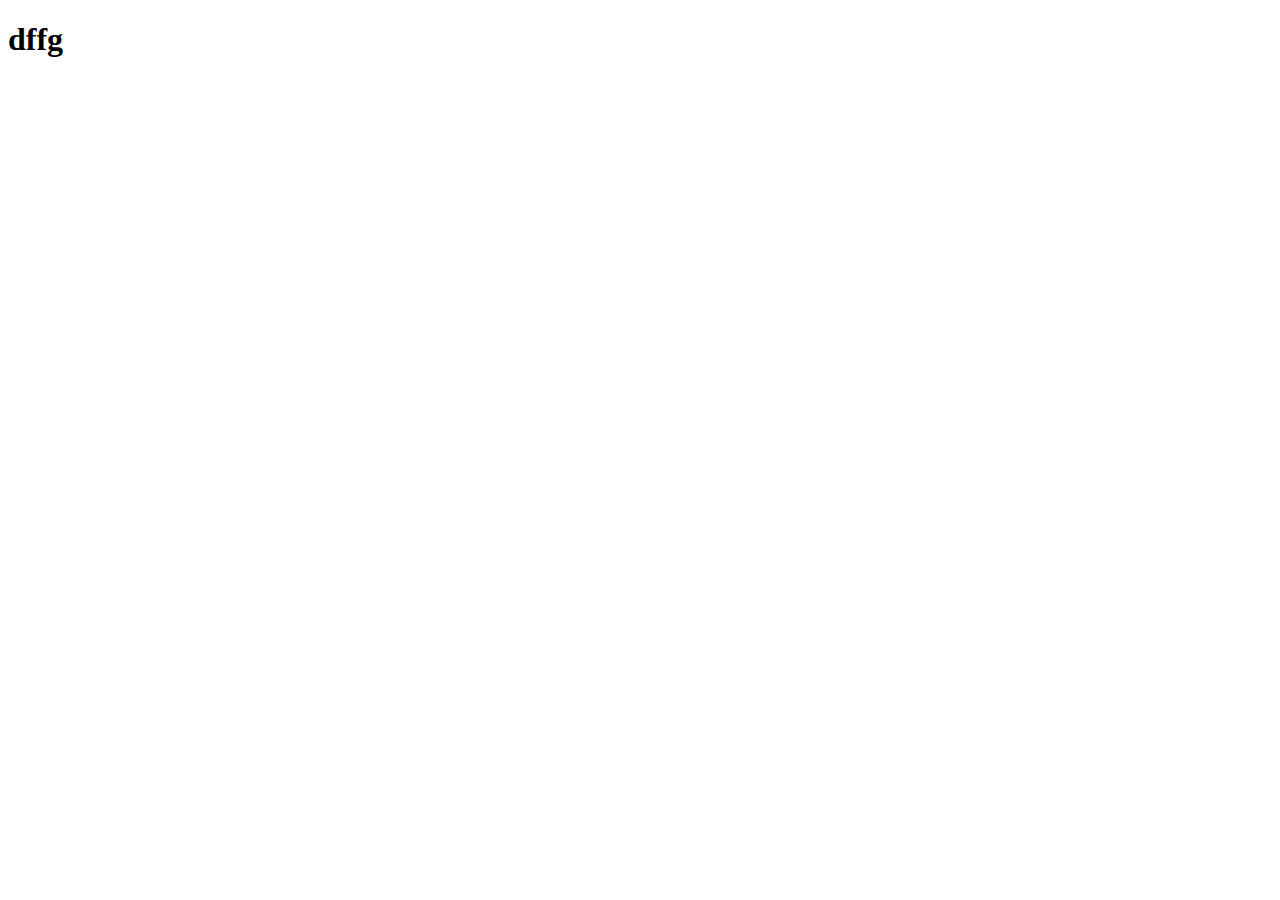
==== deepak/index.html @ e2676294 "bootstrap" ====
<!DOCTYPE html>
<html lang="en">
<head>
    <meta charset="UTF-8">
    <meta name="viewport" content="width=device-width, initial-scale=1.0">
    <title>Document</title>
</head>
<body>
    <h1>dffg
        
    </h1>
</body>
</html>
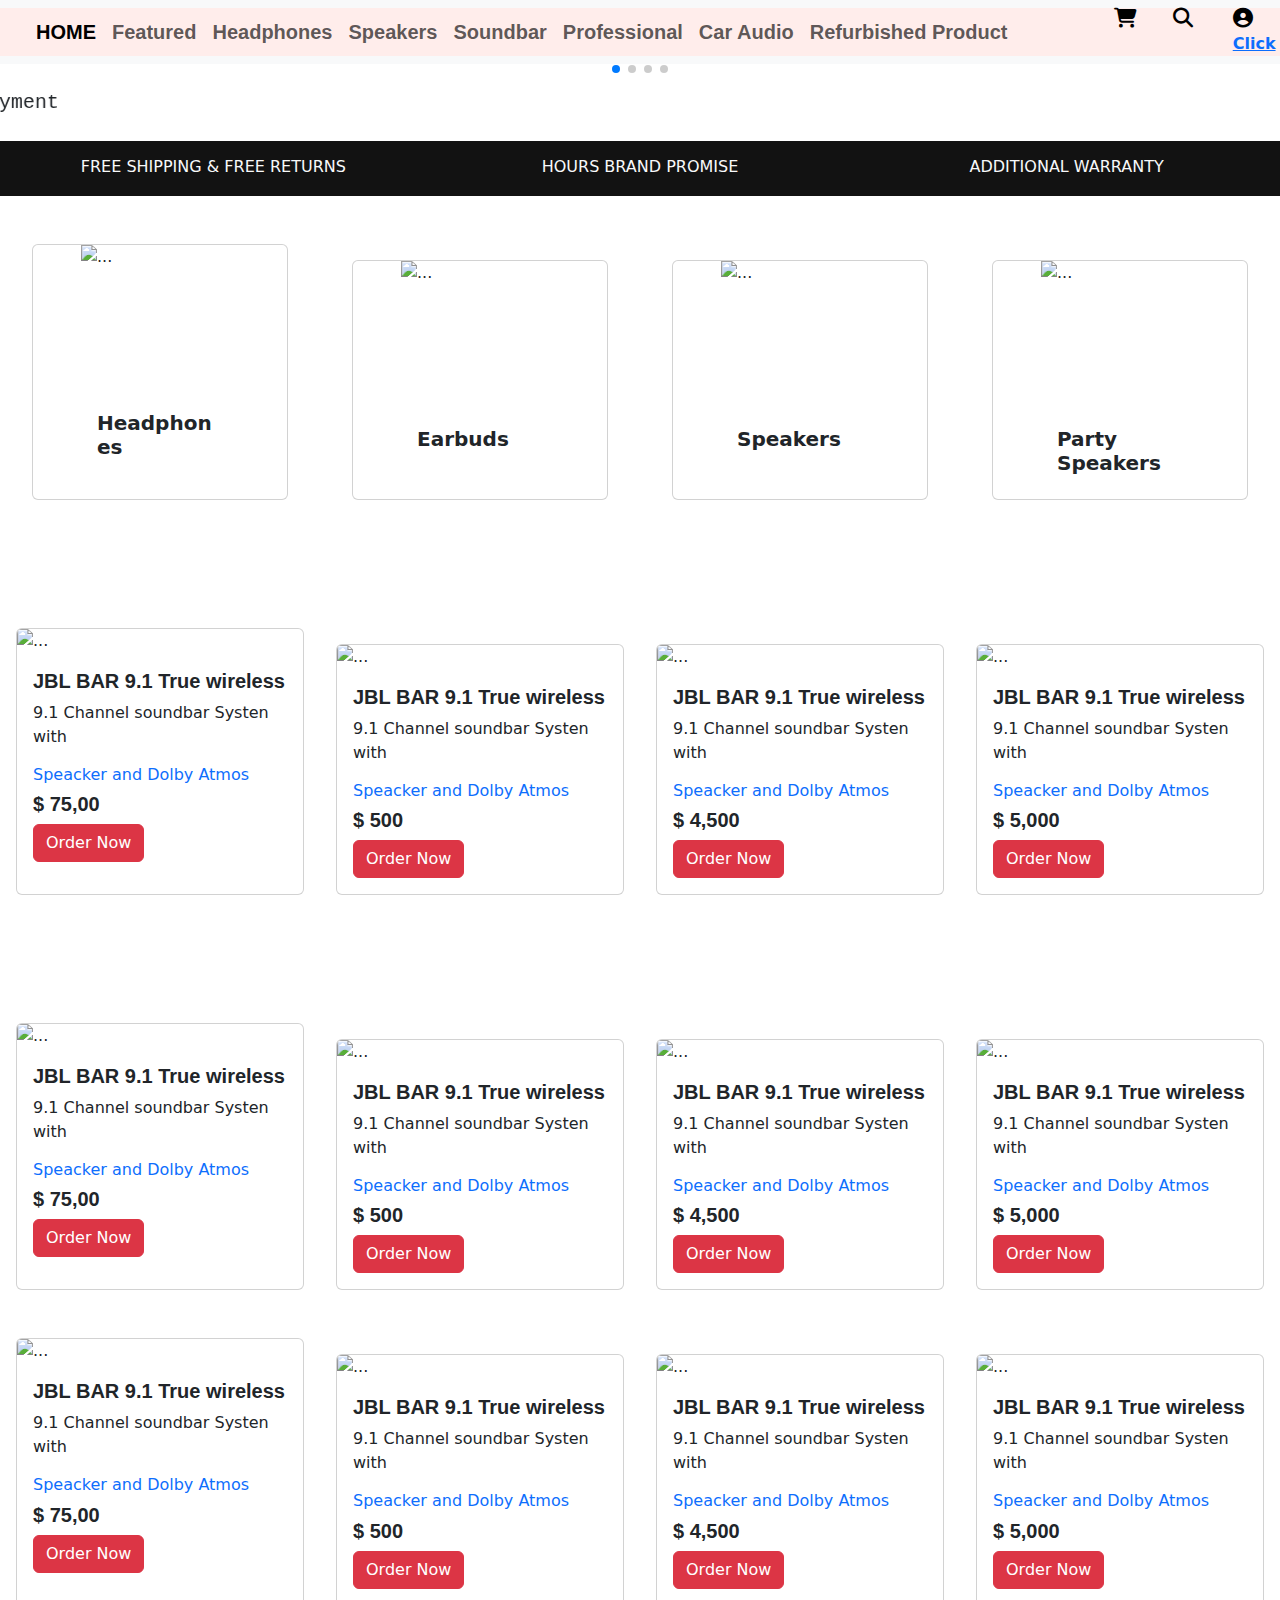
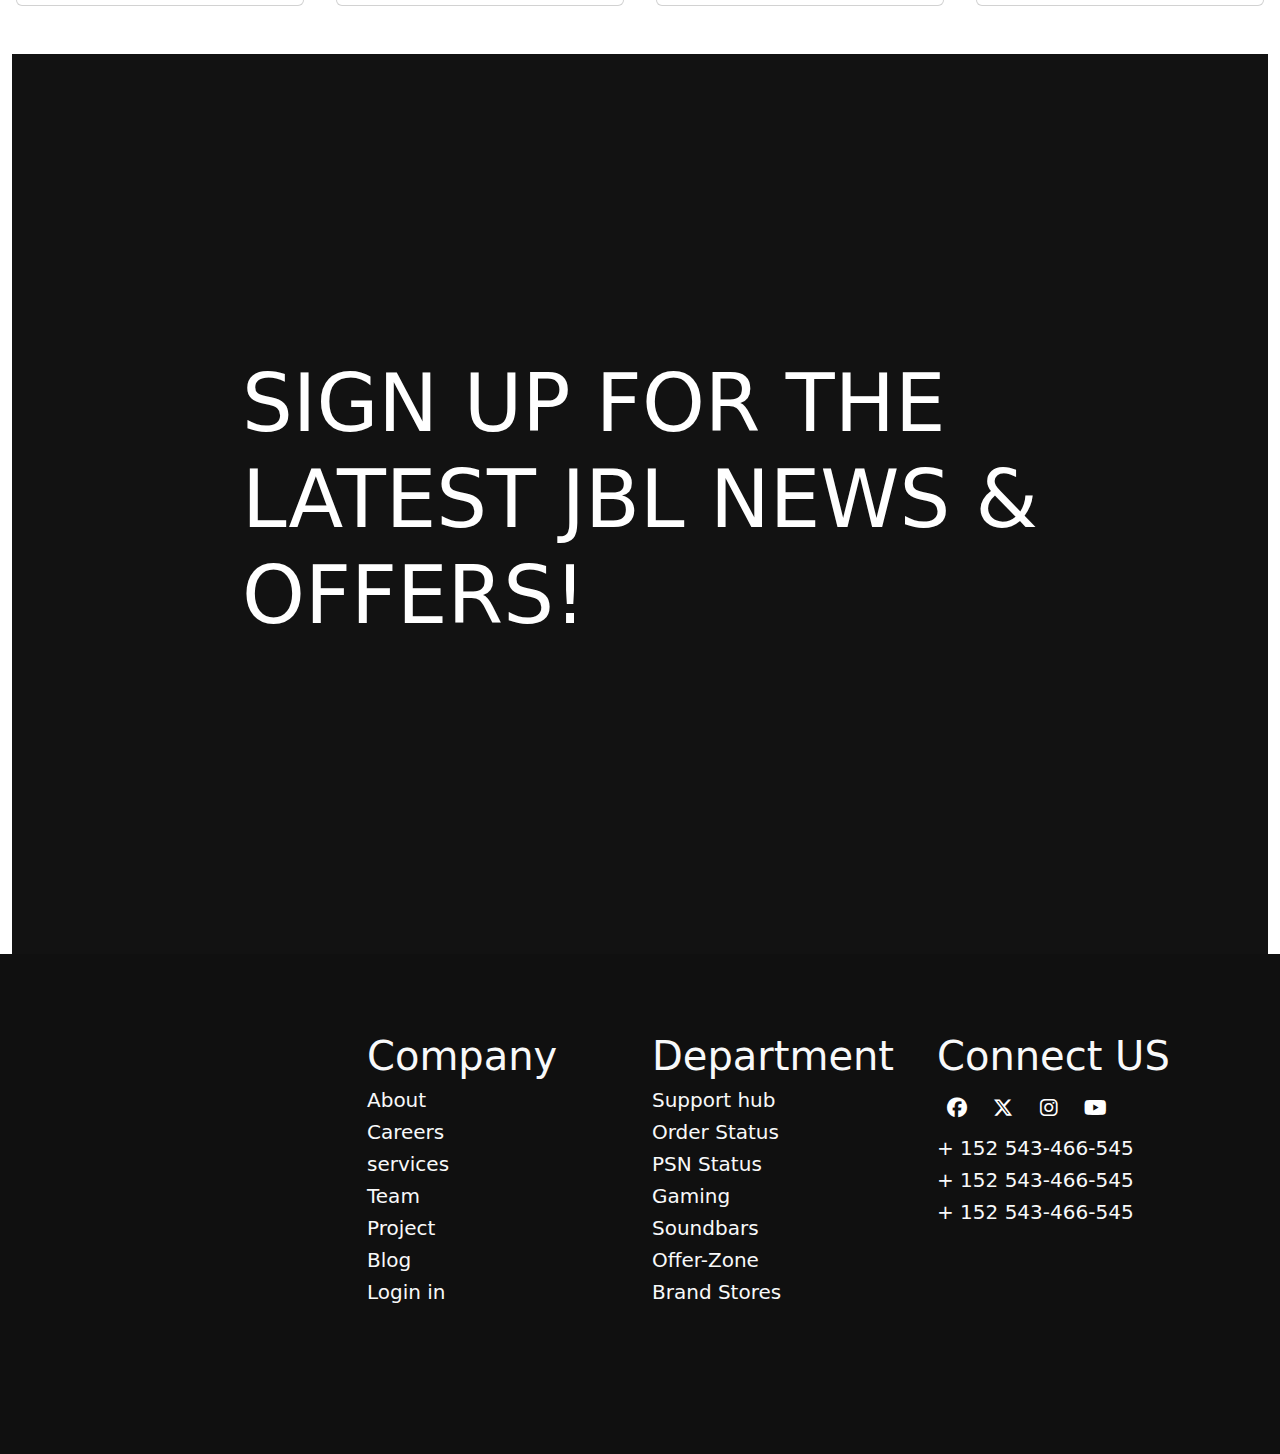
==== commit 1550d4e3: "bootstrap" ====
--- a/deepak/index.html
+++ b/deepak/index.html
@@ -4,10 +4,403 @@
     <meta charset="UTF-8">
     <meta name="viewport" content="width=device-width, initial-scale=1.0">
     <title>Document</title>
+    <link rel="stylesheet" href="./style.css">
+    <link href="https://cdn.jsdelivr.net/npm/bootstrap@5.3.3/dist/css/bootstrap.min.css" rel="stylesheet" integrity="sha384-QWTKZyjpPEjISv5WaRU9OFeRpok6YctnYmDr5pNlyT2bRjXh0JMhjY6hW+ALEwIH" crossorigin="anonymous">
+    <script src="https://cdn.jsdelivr.net/npm/bootstrap@5.3.3/dist/js/bootstrap.bundle.min.js" integrity="sha384-YvpcrYf0tY3lHB60NNkmXc5s9fDVZLESaAA55NDzOxhy9GkcIdslK1eN7N6jIeHz" crossorigin="anonymous"></script>
+    <link rel="stylesheet" href="https://cdnjs.cloudflare.com/ajax/libs/font-awesome/6.5.2/css/all.min.css">
+    <link rel="stylesheet" href="https://cdn.jsdelivr.net/npm/swiper@11/swiper-bundle.min.css" />
+    <link rel="stylesheet" href="https://cdn.jsdelivr.net/npm/swiper@11/swiper-bundle.min.css" />
 </head>
 <body>
-    <h1>dffg
+    
+      <!-- SECTION-----1 -->
+    <nav class="navbar navbar-expand-lg bg-body-tertiary">
+        <div class="container-fluid" id="navv">
+          <a class="navbar-brand" href="#"><img src="https://upload.wikimedia.org/wikipedia/commons/thumb/b/bc/JBL_logo.svg/2500px-JBL_logo.svg.png" alt="" height="60px"></a>
+          <button class="navbar-toggler" type="button" data-bs-toggle="collapse" data-bs-target="#navbarSupportedContent" aria-controls="navbarSupportedContent" aria-expanded="false" aria-label="Toggle navigation">
+            <span class="navbar-toggler-icon"></span>
+          </button>
+          <div class="collapse navbar-collapse" id="navbarSupportedContent">
+            <ul class="navbar-nav me-auto mb-2 mb-lg-0">
+              <li class="nav-item">
+                <a class="nav-link active" aria-current="page" href="#" id="word">HOME</a>
+              </li>
+              <li class="nav-item">
+                <a class="nav-link" href="#" id="word">Featured</a>
+              </li>
+              <li class="nav-item">
+                <a class="nav-link" href="#" id="word">Headphones</a>
+              </li>
+              <li class="nav-item">
+                <a class="nav-link" href="#" id="word">Speakers</a>
+              </li>
+              <li class="nav-item">
+                <a class="nav-link" href="#" id="word">Soundbar</a>
+              </li>
+              <li class="nav-item">
+                <a class="nav-link" href="#" id="word">Professional</a>
+              </li>
+              <li class="nav-item">
+                <a class="nav-link" href="#" id="word">Car Audio</a>
+              </li>
+              <li class="nav-item">
+                <a class="nav-link" href="#" id="word">Refurbished Product</a>
+              </li>
+            </ul>
+            <div class="search-form d-flex" role="search">
+              <div class="row">
+                    <div class="col-4"><i class="fa-solid fa-cart-shopping"></i></i></div>
+                    <div class="col-4"><i class="fa-solid fa-magnifying-glass"></i></div>
+                    <div class="col-4"><i class="fa-solid fa-circle-user"></i><a href="sign.html">Click</a></div>
+              </div>
+            </div>
+          </div>
+        </div>
+      </nav>
+
+      <!-- SECTION-----2 -->
+      <div class="swiper mySwiper" id="swip">
+        <div class="swiper-wrapper">
+            <div class="swiper-slide "><img class="img-fluid"
+                src="https://in.jbl.com/on/demandware.static/-/Library-Sites-SharedLibrary-JB/default/dw9c3758fd/india/LIVEPRO2-DESKTOP-APRIL-2024.jpg"
+                alt=""></div>
+          <div class="swiper-slide "><img class="img-fluid"
+              src="https://in.jbl.com/on/demandware.static/-/Library-Sites-SharedLibrary-JB/default/dw43851356/wireless/JBL_AXIS_DESKTOP.jpg"
+              alt=""></div>
+          <div class="swiper-slide "><img class="img-fluid"
+              src="https://in.jbl.com/on/demandware.static/-/Library-Sites-SharedLibrary-JB/default/dwa198bdb8/india/CLUB120-DESKTOP.jpg"
+              alt=""></div>
+          <div class="swiper-slide "><img class="img-fluid"
+              src="https://in.jbl.com/on/demandware.static/-/Library-Sites-SharedLibrary-JB/default/dwf10709f9/india/JBL-XTREME4-Des.jpg"
+              alt=""></div>
+          </div>
+        <div class="swiper-pagination"></div>
+        <!-- <div class="swiper-pagination"></div> -->
+      </div>
+    
+      <!-- Swiper JS -->
+      <script src="https://cdn.jsdelivr.net/npm/swiper@11/swiper-bundle.min.js"></script>
+    
+      <script>
+        var swiper = new Swiper(".mySwiper", {
+          spaceBetween: 30,
+          centeredSlides: true,
+          autoplay: {
+            delay: 2500,
+            disableOnInteraction: false,
+          },
+          pagination: {
+            el: ".swiper-pagination",
+            clickable: true,
+          },
+          navigation: {
+            nextEl: ".swiper-button-next",
+            prevEl: ".swiper-button-prev",
+          },
+        });
+      </script>
+    
+      <div id="slide">
+        <marquee behavior="scroll" direction="right">
+          <pre
+            id="pre">Get 10% cashback on payment via Mobikwik wallet over Rs. 2999. T&C Apply. Get 10% cashback on payment</pre>
+        </marquee>
+      </div>
+     <!-- SECTION-----Mini -->
+     <div class="container-fluid  justify-content-center" id="mini-cont">
+        <div class="row">
+            <div id="dark" class=" col-4  d-flex justify-content-center text-light">
+                <img src="https://in.jbl.com/on/demandware.static/-/Library-Sites-SharedLibrary-JB/default/dw02aa8828/india/ICON1.jpg " alt="" height="55px">
+                <h6 class="pt-3">FREE SHIPPING & FREE RETURNS</h1>
+            </div>
+            <div id="dark" class="col-4   d-flex justify-content-center text-light">
+                
+                <img src="https://in.jbl.com/on/demandware.static/-/Library-Sites-SharedLibrary-JB/default/dw21d1aa62/india/ICON2.jpg" alt="" height="55px">
+                <h6  class="pt-3">HOURS BRAND PROMISE</h1>
+            </div>
+            <div id="dark" class="col-4  d-flex justify-content-center  text-light">
+                <img src="https://in.jbl.com/on/demandware.static/-/Library-Sites-SharedLibrary-JB/default/dwe249c77d/india/ICON3.jpg" alt="" height="55px">
+                <h6  class="pt-3">ADDITIONAL WARRANTY</h1>
+            </div>
+        </div>
+     </div>
+      <!-- SECTION-----3 -->
+      <div class="container-fluid pt-5">
+            <div class="row">
+                <div class="col-12  col-sm-12 col-md-6 col-xl-3  d-flex justify-content-center">
+                    <div class="card" style="width: 16rem;">
+                        <img class="mx-5 img-fluid" src="https://in.jbl.com/dw/image/v2/BFND_PRD/on/demandware.static/-/Library-Sites-SharedLibrary-JB/default/dw640ab50f/india/Headphones.jpeg"  alt="..." height="150px" width="150px">
+                        <div class="card-body">
+                          <h5 class="card-title mx-5" ><b>Headphones</b></h5>
+                        </div>
+                      </div>
+                </div>
+                <div class="col-12 col-sm-12 col-md-6 col-xl-3 d-flex justify-content-center pt-3">
+                    <div class="card" style="width: 16rem;">
+                        <img class="mx-5 img-fluid" src="https://in.jbl.com/dw/image/v2/BFND_PRD/on/demandware.static/-/Library-Sites-SharedLibrary-JB/default/dw61336bfc/Test/1.JBL_LIVE_PRO_2_Product%20Image_Hero_Black.png"  alt="..." height="150px" width="150px">
+                        <div class="card-body">
+                          <h5 class="card-title mx-5" ><b>Earbuds</b></h5>
+                        </div>
+                      </div>
+    
+                </div>
+                <div class="col-12 col-sm-12 col-md-6 col-xl-3 d-flex justify-content-center pt-3">
+                    <div class="card" style="width: 16rem;">
+                        <img class="mx-5 img-fluid" src="https://in.jbl.com/dw/image/v2/BFND_PRD/on/demandware.static/-/Library-Sites-SharedLibrary-JB/default/dw60cf165a/india/Speakers.jpeg"  alt="..." height="150px" width="150px">
+                        <div class="card-body">
+                          <h5 class="card-title mx-5" ><b>Speakers</b></h5>
+                        </div>
+                      </div>
+                    
+                </div>
+                <div class="col-12 col-sm-12 col-md-6 col-xl-3 d-flex justify-content-center pt-3 ">
+                    <div class="card" style="width: 16rem;">
+                        <img class="mx-5 img-fluid" src="https://in.jbl.com/dw/image/v2/BFND_PRD/on/demandware.static/-/Library-Sites-SharedLibrary-JB/default/dw52d165f3/india/PB.jpeg"  alt="..." height="150px" width="150px">
+                        <div class="card-body">
+                          <h5 class="card-title mx-5" ><b>Party Speakers</b></h5>
+                        </div>
+                      </div>
+               
+                </div>
+            </div>
+      </div>
+       <!-- SECTION-----4-->
+       <div class="container-fluid pt-5">
+            <div class="row">
+                <div class="col-12 col-md-6  mt-2">
+                    <img class="img-fluid" src="https://in.jbl.com/on/demandware.static/-/Library-Sites-SharedLibrary-JB/default/dwdf32e249/india/homepage/JBL-TUNE-BEAM-DESKTOP.gif" alt="" height="520px" style="border-radius: 20px;">
+                </div>
+                
+                <div class="col-12 col-md-6 mt-2">
+                  <img  class="img-fluid" src="https://in.jbl.com/on/demandware.static/-/Library-Sites-SharedLibrary-JB/default/dw59ca85de/india/homepage/HP-TourOneM2-Feb-24Des.gif" alt="" height="520px" style="border-radius: 20px;">
+                </div>
+            </div>
+       </div>
+       <!-- SECTION-----5 -->
+       <div class="container-fluid pt-5">
+        <div class="row">
+            <div class="col-12  col-sm-12 col-md-6 col-xl-3  d-flex justify-content-center">
+              <div class="card" style="width: 18rem;">
+                <img src="https://in.jbl.com/dw/image/v2/BFND_PRD/on/demandware.static/-/Sites-masterCatalog_Harman/default/dw5ada4699/JBL_BAR_9-1_GROUP_HERO_004_X4.png?sw=300&sh=300" class="card-img-top" alt="...">
+                <div class="card-body">
+                  <h5 class="card-title" id="word">JBL BAR 9.1 True wireless</h5>
+                  <p class="card-text">9.1 Channel soundbar Systen with<h6 class="text-primary">Speacker and Dolby Atmos</h6>
+                  <h5 id="word">$ 75,00</h5>
+                  <a href="#" class="btn btn-danger">Order Now</a>
+                </div>
+              </div>
+            </div>
+
+            <div class="col-12 col-sm-12 col-md-6 col-xl-3 d-flex justify-content-center pt-3">
+                <div class="card" style="width: 18rem;">
+                <img src="https://in.jbl.com/dw/image/v2/BFND_PRD/on/demandware.static/-/Sites-masterCatalog_Harman/default/dw9fb58ef0/1_JBL_FLIP6_HERO_BLACK_29391_x2.png?sw=300&sh=300" class="card-img-top" alt="...">
+                <div class="card-body">
+                  <h5 class="card-title" id="word">JBL BAR 9.1 True wireless</h5>
+                  <p class="card-text">9.1 Channel soundbar Systen with<h6 class="text-primary">Speacker and Dolby Atmos</h6>
+                  <h5 id="word">$ 500</h5>
+                  <a href="#" class="btn btn-danger">Order Now</a>
+                </div>
+              </div>
+
+            </div>
+            <div class="col-12 col-sm-12 col-md-6 col-xl-3 d-flex justify-content-center pt-3">
+              <div class="card" style="width: 18rem;">
+                <img src="https://in.jbl.com/dw/image/v2/BFND_PRD/on/demandware.static/-/Sites-masterCatalog_Harman/default/dwfcb23ab5/1.JBL_Tune_770NC_Product%20Image_Hero_Black.png?sw=300&sh=300" class="card-img-top" alt="...">
+                <div class="card-body">
+                  <h5 class="card-title" id="word">JBL BAR 9.1 True wireless</h5>
+                  <p class="card-text">9.1 Channel soundbar Systen with<h6 class="text-primary">Speacker and Dolby Atmos</h6>
+                  <h5 id="word">$ 4,500</h5>
+                  <a href="#" class="btn btn-danger">Order Now</a>
+                </div>
+              </div>
+                
+            </div>
+            <div class="col-12 col-sm-12 col-md-6 col-xl-3 d-flex justify-content-center pt-3 ">
+              <div class="card" style="width: 18rem;">
+                <img src="https://in.jbl.com/dw/image/v2/BFND_PRD/on/demandware.static/-/Sites-masterCatalog_Harman/default/dwa43c2101/JBL_PARTYBOX_ENCORE_ESSENTIAL_HERO_1605x1605px.png?sw=300&sh=300" class="card-img-top" alt="...">
+                <div class="card-body">
+                  <h5 class="card-title" id="word">JBL BAR 9.1 True wireless</h5>
+                  <p class="card-text">9.1 Channel soundbar Systen with<h6 class="text-primary">Speacker and Dolby Atmos</h6>
+                  <h5 id="word">$ 5,000</h5>
+                  <a href="#" class="btn btn-danger">Order Now</a>
+                </div>
+              </div>
+           
+            </div>
+        </div>
+  </div>
+    <!-- SECTION-----6-->
+    <div class="container-fluid pt-5">
+      <div class="row">
+          <div class="col-12 col-md-6 mt-2">
+              <img class="img-fluid" src="https://in.jbl.com/on/demandware.static/-/Library-Sites-SharedLibrary-JB/default/dwf7ea1a8e/india/homepage/GIF-PB-Ultimate-Des.gif" alt="" height="520px" style="border-radius: 20px;">
+          </div>
+          
+          <div class="col-12  col-md-6 mt-2">
+            <img  class="img-fluid" src="https://in.jbl.com/on/demandware.static/-/Library-Sites-SharedLibrary-JB/default/dwb55170b6/india/homepage/BAR1300-DES.gif" alt="" height="520px" style="border-radius: 20px;">
+          </div>
+      </div>
+ </div>
+  <!-- SECTION-----7-->
+  <div class="container-fluid pt-5">
+    <div class="row">
+        <div class="col-12  col-sm-12 col-md-6 col-xl-3  d-flex justify-content-center">
+          <div class="card" style="width: 18rem;">
+            <img src="https://in.jbl.com/dw/image/v2/BFND_PRD/on/demandware.static/-/Sites-masterCatalog_Harman/default/dw5ada4699/JBL_BAR_9-1_GROUP_HERO_004_X4.png?sw=300&sh=300" class="card-img-top" alt="...">
+            <div class="card-body">
+              <h5 class="card-title" id="word">JBL BAR 9.1 True wireless</h5>
+              <p class="card-text">9.1 Channel soundbar Systen with<h6 class="text-primary">Speacker and Dolby Atmos</h6>
+              <h5 id="word">$ 75,00</h5>
+              <a href="#" class="btn btn-danger">Order Now</a>
+            </div>
+          </div>
+        </div>
+
+        <div class="col-12 col-sm-12 col-md-6 col-xl-3 d-flex justify-content-center pt-3">
+            <div class="card" style="width: 18rem;">
+            <img src="https://in.jbl.com/dw/image/v2/BFND_PRD/on/demandware.static/-/Sites-masterCatalog_Harman/default/dw9fb58ef0/1_JBL_FLIP6_HERO_BLACK_29391_x2.png?sw=300&sh=300" class="card-img-top" alt="...">
+            <div class="card-body">
+              <h5 class="card-title" id="word">JBL BAR 9.1 True wireless</h5>
+              <p class="card-text">9.1 Channel soundbar Systen with<h6 class="text-primary">Speacker and Dolby Atmos</h6>
+              <h5 id="word">$ 500</h5>
+              <a href="#" class="btn btn-danger">Order Now</a>
+            </div>
+          </div>
+
+        </div>
+        <div class="col-12 col-sm-12 col-md-6 col-xl-3 d-flex justify-content-center pt-3">
+          <div class="card" style="width: 18rem;">
+            <img src="https://in.jbl.com/dw/image/v2/BFND_PRD/on/demandware.static/-/Sites-masterCatalog_Harman/default/dwfcb23ab5/1.JBL_Tune_770NC_Product%20Image_Hero_Black.png?sw=300&sh=300" class="card-img-top" alt="...">
+            <div class="card-body">
+              <h5 class="card-title" id="word">JBL BAR 9.1 True wireless</h5>
+              <p class="card-text">9.1 Channel soundbar Systen with<h6 class="text-primary">Speacker and Dolby Atmos</h6>
+              <h5 id="word">$ 4,500</h5>
+              <a href="#" class="btn btn-danger">Order Now</a>
+            </div>
+          </div>
+            
+        </div>
+        <div class="col-12 col-sm-12 col-md-6 col-xl-3 d-flex justify-content-center pt-3 ">
+          <div class="card" style="width: 18rem;">
+            <img src="https://in.jbl.com/dw/image/v2/BFND_PRD/on/demandware.static/-/Sites-masterCatalog_Harman/default/dwa43c2101/JBL_PARTYBOX_ENCORE_ESSENTIAL_HERO_1605x1605px.png?sw=300&sh=300" class="card-img-top" alt="...">
+            <div class="card-body">
+              <h5 class="card-title" id="word">JBL BAR 9.1 True wireless</h5>
+              <p class="card-text">9.1 Channel soundbar Systen with<h6 class="text-primary">Speacker and Dolby Atmos</h6>
+              <h5 id="word">$ 5,000</h5>
+              <a href="#" class="btn btn-danger">Order Now</a>
+            </div>
+          </div>
+       
+        </div>
+    </div>
+</div>
+ <!-- SECTION-----8-->
+ <div class="container-fluid pt-5">
+  <div class="row">
+      <div class="col-12  col-sm-12 col-md-6 col-xl-3  d-flex justify-content-center">
+        <div class="card" style="width: 18rem;">
+          <img src="https://in.jbl.com/dw/image/v2/BFND_PRD/on/demandware.static/-/Sites-masterCatalog_Harman/default/dw5ada4699/JBL_BAR_9-1_GROUP_HERO_004_X4.png?sw=300&sh=300" class="card-img-top" alt="...">
+          <div class="card-body">
+            <h5 class="card-title" id="word">JBL BAR 9.1 True wireless</h5>
+            <p class="card-text">9.1 Channel soundbar Systen with<h6 class="text-primary">Speacker and Dolby Atmos</h6>
+            <h5 id="word">$ 75,00</h5>
+            <a href="#" class="btn btn-danger">Order Now</a>
+          </div>
+        </div>
+      </div>
+
+      <div class="col-12 col-sm-12 col-md-6 col-xl-3 d-flex justify-content-center pt-3">
+          <div class="card" style="width: 18rem;">
+          <img src="https://in.jbl.com/dw/image/v2/BFND_PRD/on/demandware.static/-/Sites-masterCatalog_Harman/default/dw9fb58ef0/1_JBL_FLIP6_HERO_BLACK_29391_x2.png?sw=300&sh=300" class="card-img-top" alt="...">
+          <div class="card-body">
+            <h5 class="card-title" id="word">JBL BAR 9.1 True wireless</h5>
+            <p class="card-text">9.1 Channel soundbar Systen with<h6 class="text-primary">Speacker and Dolby Atmos</h6>
+            <h5 id="word">$ 500</h5>
+            <a href="#" class="btn btn-danger">Order Now</a>
+          </div>
+        </div>
+
+      </div>
+      <div class="col-12 col-sm-12 col-md-6 col-xl-3 d-flex justify-content-center pt-3">
+        <div class="card" style="width: 18rem;">
+          <img src="https://in.jbl.com/dw/image/v2/BFND_PRD/on/demandware.static/-/Sites-masterCatalog_Harman/default/dwfcb23ab5/1.JBL_Tune_770NC_Product%20Image_Hero_Black.png?sw=300&sh=300" class="card-img-top" alt="...">
+          <div class="card-body">
+            <h5 class="card-title" id="word">JBL BAR 9.1 True wireless</h5>
+            <p class="card-text">9.1 Channel soundbar Systen with<h6 class="text-primary">Speacker and Dolby Atmos</h6>
+            <h5 id="word">$ 4,500</h5>
+            <a href="#" class="btn btn-danger">Order Now</a>
+          </div>
+        </div>
+          
+      </div>
+      <div class="col-12 col-sm-12 col-md-6 col-xl-3 d-flex justify-content-center pt-3 ">
+        <div class="card" style="width: 18rem;">
+          <img src="https://in.jbl.com/dw/image/v2/BFND_PRD/on/demandware.static/-/Sites-masterCatalog_Harman/default/dwa43c2101/JBL_PARTYBOX_ENCORE_ESSENTIAL_HERO_1605x1605px.png?sw=300&sh=300" class="card-img-top" alt="...">
+          <div class="card-body">
+            <h5 class="card-title" id="word">JBL BAR 9.1 True wireless</h5>
+            <p class="card-text">9.1 Channel soundbar Systen with<h6 class="text-primary">Speacker and Dolby Atmos</h6>
+            <h5 id="word">$ 5,000</h5>
+            <a href="#" class="btn btn-danger">Order Now</a>
+          </div>
+        </div>
+     
+      </div>
+  </div>
+</div>
+
+    <!-- SECTION-FOOTER--1 -->
+    <div class="container-fluid pt-5">
+      <div id="image" class="img-fluid">
+        <h1 id="word2" class="display-4">SIGN UP FOR THE <br>LATEST JBL NEWS & <br> OFFERS!</h1>
+    </div>
+  </div>
+  <!-- SECTION-FOOTER-2 -->
+  <div id="Footer" >
+    <div class="container">
+      <div class="row ">
+        <div class="col  justify-content-center text-light pt-" id="foot">
+            <img class="" src="https://appimg.vipshop.sg/upload/merlion/VIPSG-101/2022/1207/109/07cb0483-e0e6-4fdb-aa10-1dd8da4a6459.png" alt="" height="70px">
+            <h6>
+              
+            </h5>
+        </div>
+        <div class="col  justify-content-center text-light pt-5" id="foot">
+            <h1>Company</h1>
+            <h5>About</h5>
+            <h5>Careers</h5>
+            <h5>services</h5>
+            <h5>Team</h5>
+            <h5>Project</h5>
+            <h5>Blog</h5>
+            <h5>Login in</h5>
+        </div>
         
-    </h1>
+        <div class="col  justify-content-center text-light pt-5" id="foot">
+            <h1>Department</h1>
+            <h5>Support hub</h5>
+            <h5>Order Status</h5>
+            <h5>PSN Status</h5>
+            
+            <h5>Gaming</h5>
+            <h5>Soundbars</h5>
+            <h5>Offer-Zone</h5>
+            <h5>Brand Stores</h5>
+        </div>
+        
+        <div class="col  justify-content-center text-light pt-5" id="foot">
+            <h1>Connect US</h1>
+            <h5>
+                <i id="change1" class="fa-brands fa-facebook"></i>
+                <i id="change2" class="fa-brands fa-x-twitter"></i>
+                <i id="change3" class="fa-brands fa-instagram"></i>
+                <i id="change4" class="fa-brands fa-youtube"></i>
+            </h5>
+            <h5>+ 152 543-466-545</h5>
+            <h5>+ 152 543-466-545</h5>
+            <h5>+ 152 543-466-545</h5>
+        </div>
+      </div>
+    </div>
+  </div> 
 </body>
 </html>--- a/deepak/style.css
+++ b/deepak/style.css
@@ -0,0 +1,135 @@
+*
+{
+    padding: 0px;
+    margin: 0px;
+}
+i
+{
+    color: black;
+    font-size: 20px;
+}
+#navv
+{
+    background-color: #ffedeb;
+    padding-top: 0px;
+}
+#swip
+{
+    padding-top: 0px;
+}
+#word
+{
+    font-weight: 600;
+    font-family: 'Franklin Gothic Medium', 'Arial Narrow', Arial, sans-serif;
+    font-size: 20px;
+}
+a{
+    text-decoration: none;
+    color: black;
+    font-weight: 800;
+}
+#word:hover
+{
+    text-decoration: underline;
+    color: red;
+}
+#pre
+{
+    font-size: 20px;
+}
+/* #mini-cont
+{
+    display: flex;
+} */
+#dark
+{
+    background-color: #121212;
+}
+h6:hover 
+{
+    color: red;
+    cursor: pointer;
+}
+.card:hover
+{
+    box-shadow: rgba(50, 50, 93, 0.25) 0px 50px 100px -20px, rgba(0, 0, 0, 0.3) 0px 30px 60px -30px;
+    cursor: pointer;
+    transition: 0.5s;
+}
+#image {
+    height: 900px;
+    width: 100%;
+    position: relative; /* Add position relative for the ::after pseudo-element */
+    display: flex;
+    justify-content: center;
+    align-items: center;
+    background-color: #121212;
+}
+
+#image::after {
+    content: "";
+    position: absolute;
+    top: 0;
+    left: 0;
+    width: 100%;
+    height: 100%;
+    background-image: url("https://t3.ftcdn.net/jpg/04/12/47/76/360_F_412477644_k8JFeErj5OSJoLyjNtRxbmdGyvwUxcfX.jpg");
+    background-repeat: no-repeat;
+    background-size: cover;
+    background-position: center;
+    opacity: 0.5; /* Adjust opacity value as needed */
+}
+
+#word2
+{
+    font-size: 80px;
+    color: #ffffff;
+}
+#change1,#change2,#change3,#change4
+{
+    color: #fff;    
+    margin: 10px;
+}
+
+#change1:hover
+{
+    color: #0e03a8;
+}
+#change2:hover
+{
+    color: #808080;
+}
+#change3:hover
+{
+    color: #c300ff;
+}
+#change4:hover
+{
+    color: #ff0000;
+}
+.dropdown-menu:hover
+{
+    display: block;
+}
+#Footer
+{
+    height: 500px;
+    background: #101010;
+}
+
+#foot
+{
+    margin-top: 30px;
+    height: 400px;
+    background: #101010;   
+}
+h1:hover
+{
+    cursor: pointer;
+    color: #ff0000;
+}
+h5:hover 
+{
+    color: #ff0000;
+    text-decoration: underline;
+}